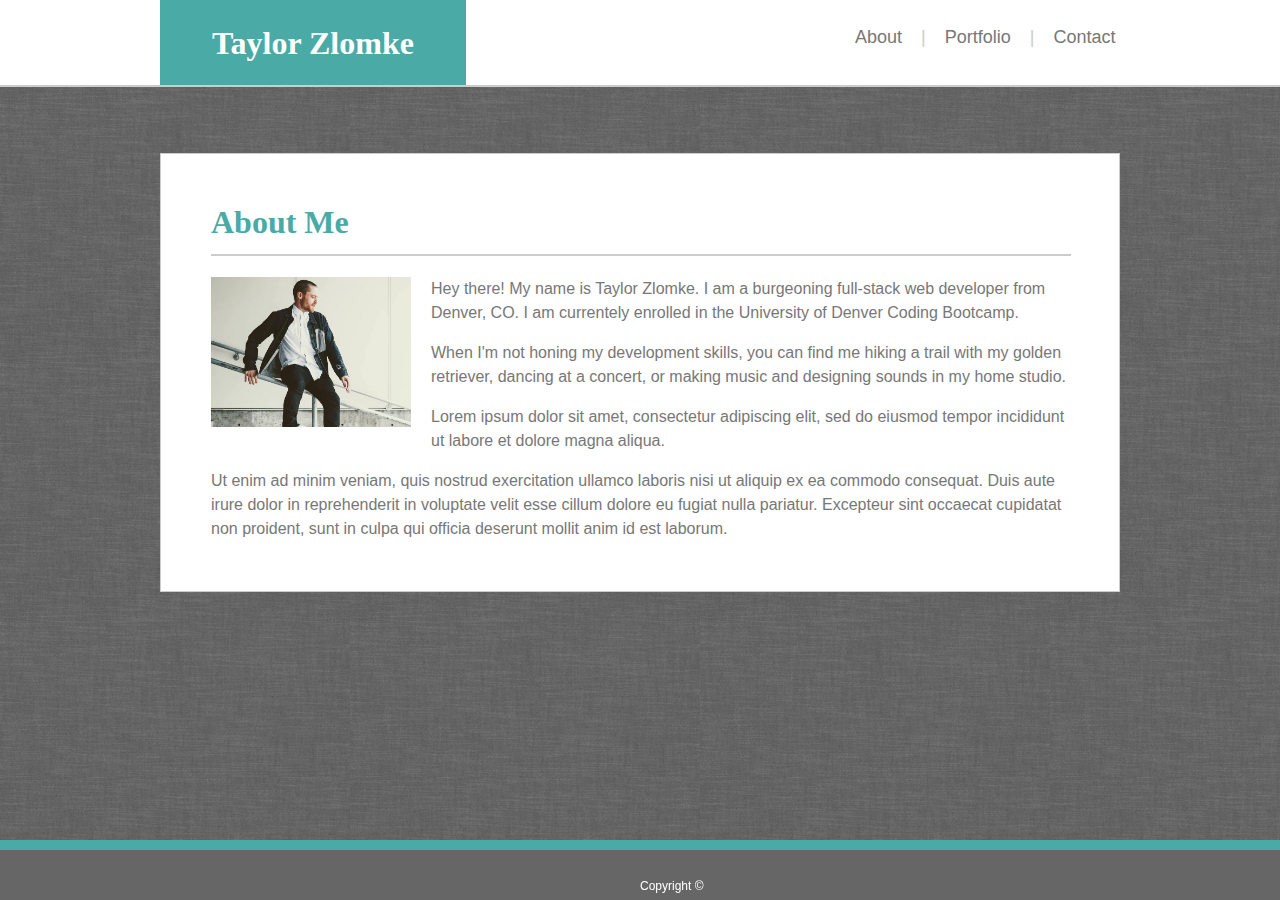
==== index.html @ 51023990 "progress" ====
<!DOCTYPE html>

<html lang="en">
    
    <head>
        <title>Taylor Zlomke | About Me</title>
        <link rel="stylesheet" href="assets/css/style.css">
    </head>

    <body>

        <header>
            <div class="head">
                <h1 class="name">Taylor Zlomke</h1>
                <div class="navigation">
                    <nav>
                        <a id="map" href="#">About</a><p class="map"> &ensp; | &ensp; </p>
                        <a id="map" href="#">Portfolio</a><p class="map"> &ensp; | &ensp; </p>
                        <a id="map" href="#">Contact</a>
                    </nav>
                </div>
            </div>
        </header>
        
        <br><br>

        <div class="main">
            <section class="content">
                <h1 class="subject">About Me</h1>

                <img class="profile" src="assets/images/profile_pic3.png" height=150 width=200>

                <div class="about">
                    <p>
                        Hey there! My name is Taylor Zlomke. I am a burgeoning full-stack web developer from Denver, CO. I am currentely enrolled in the University of Denver Coding Bootcamp.
                    </p>
                    <p>
                        When I'm not honing my development skills, you can find me hiking a trail with my golden retriever, dancing at a concert, or making music and designing sounds in my home studio.
                    </p>
                    <p>
                        Lorem ipsum dolor sit amet, consectetur adipiscing elit, sed do eiusmod tempor incididunt ut labore et dolore magna aliqua.
                    </p>
                    <p>
                        Ut enim ad minim veniam, quis nostrud exercitation ullamco laboris nisi ut aliquip ex ea commodo consequat. 
                        Duis aute irure dolor in reprehenderit in voluptate velit esse cillum dolore eu fugiat nulla pariatur. Excepteur sint occaecat cupidatat non proident, sunt in culpa qui officia deserunt mollit anim id est laborum.
                    </p>
                </div>
            </section>
        </div>

        <footer>
            <p class="copy">Copyright ©</p>
        </footer>

    </body>

</html>
---- assets/css/style.css ----
body {
    margin: 0px;
    padding: 0;
    position: relative;
    color: #777777;
    font-family: 'Arial', 'Helvetica Neue', Helvetica, sans-serif;
    background-image: url("../../assets/images/grey_wash_wall.png");
}

.head {
    width: 960px;
    margin: auto;
}

header {
    box-sizing: border-box;
    height: 87px;
    position: relative;
    background-color: #ffffff;
    border-bottom: solid 2px;
    border-color: #cccccc;
    overflow: auto;
}

.name {
    display: inline-block;
    padding: 25px 18px;
    width: 270px;
    margin-top: 0px;
    margin-bottom: 0px;
    position: relative;
    top: 0px;
    left: 0px;
    bottom: 0px;
    float: left;
    font-family: 'Georgia', Times, Times New Roman, serif;
    text-align: center;
    color: #ffffff;
    background-color: #4aaaa5;
}

nav {
    display: inline-block;
    float: right;
    width: 265px;
    height: 74px;
    line-height: 74px;
    white-space: nowrap;
    color: #cccccc;
    font-size: 18px;
}

#map:hover {
    color: #3D9994;
}

h1 {
    font-family: 'Georgia', Times, Times New Roman, serif;
    color: #4aaaa5;
}

.main {
    box-sizing: border-box;
    width: 960px;
    margin-left: auto;
    margin-right: auto;
    margin-top: 30px;
    padding: 20px;
    clear: both;
    background-color: #ffffff;
    border: solid 1px #cccccc;
}

.content {
    margin: 30px 30px;
}

.subject {
    height: 50px;
    width: 860px;
    border-bottom: solid 2px #cccccc;
}


.profile {
    float: left;
    margin-right: 20px;
    margin-bottom: 20px;
}

.map {
    display: inline;
}

a {
    text-decoration: none;
    color: #777777;
}

p {
    line-height: 1.5;
}

footer {
    width: 100%;
    position: fixed;
    bottom: 0px;
    clear: both;
    text-align: center;
    background-color: #666666;
    color: #ffffff;
    font-size: 10px;
    height: 50px;
    line-height: 50px;
    vertical-align: bottom;
    border-top: solid 10px;
    border-color:#4aaaa5;
}

.copy {
    display: inline;
    position: fixed;
    margin: 0;
    padding: 0;
    bottom: 5px;
    text-align: center;
    font-size: 12px;
}

form {
    line-height: 1.5;
    width: 855px;
}

.namemail {
    width: 100%;
}

textarea {
    width: 100%;
    height: 200px;
    border-color: #cccccc;
}

.button {
    position: relative;
    background-color: #4aaaa5;
    border: none;
    color: white;
    padding: 10px 20px;
    margin-top: 20px;
    width: 120px;
    height: 40px;
    font-size: 16px;
}

.namemail {
    height: 25px;
}

.button:hover {
    background-color: #666666;
}

.button:active {
    background-color: #666666;
    color: #4aaaa5;
}

.portfolioitems {
    position: relative;
}
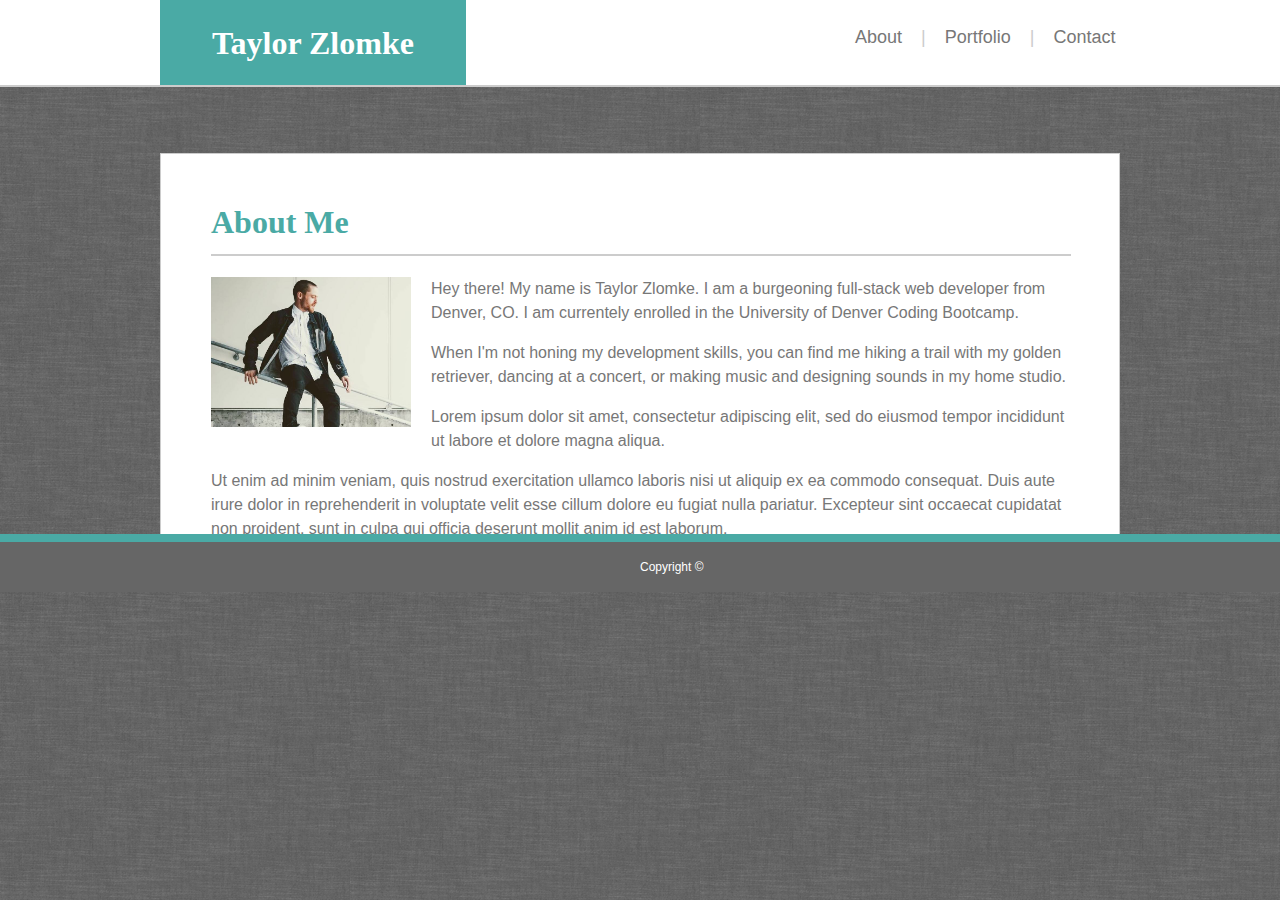
==== commit 801d4bd8: "progress2" ====
--- a/index.html
+++ b/index.html
@@ -31,16 +31,16 @@
                 <img class="profile" src="assets/images/profile_pic3.png" height=150 width=200>
 
                 <div class="about">
-                    <p>
+                    <p class="bio">
                         Hey there! My name is Taylor Zlomke. I am a burgeoning full-stack web developer from Denver, CO. I am currentely enrolled in the University of Denver Coding Bootcamp.
                     </p>
-                    <p>
+                    <p class="bio">
                         When I'm not honing my development skills, you can find me hiking a trail with my golden retriever, dancing at a concert, or making music and designing sounds in my home studio.
                     </p>
-                    <p>
+                    <p class="bio">
                         Lorem ipsum dolor sit amet, consectetur adipiscing elit, sed do eiusmod tempor incididunt ut labore et dolore magna aliqua.
                     </p>
-                    <p>
+                    <p class="bio">
                         Ut enim ad minim veniam, quis nostrud exercitation ullamco laboris nisi ut aliquip ex ea commodo consequat. 
                         Duis aute irure dolor in reprehenderit in voluptate velit esse cillum dolore eu fugiat nulla pariatur. Excepteur sint occaecat cupidatat non proident, sunt in culpa qui officia deserunt mollit anim id est laborum.
                     </p>
--- a/assets/css/style.css
+++ b/assets/css/style.css
@@ -2,9 +2,11 @@
     margin: 0px;
     padding: 0;
     position: relative;
+    height: auto;
     color: #777777;
     font-family: 'Arial', 'Helvetica Neue', Helvetica, sans-serif;
     background-image: url("../../assets/images/grey_wash_wall.png");
+    height: 100%;
 }
 
 .head {
@@ -65,6 +67,7 @@
     margin-left: auto;
     margin-right: auto;
     margin-top: 30px;
+    margin-bottom: 200px;
     padding: 20px;
     clear: both;
     background-color: #ffffff;
@@ -73,6 +76,7 @@
 
 .content {
     margin: 30px 30px;
+    height: auto;
 }
 
 .subject {
@@ -97,13 +101,14 @@
     color: #777777;
 }
 
-p {
+.bio {
     line-height: 1.5;
 }
 
 footer {
     width: 100%;
-    position: fixed;
+    position: absolute;
+    margin-top: 200px;
     bottom: 0px;
     clear: both;
     text-align: center;
@@ -113,16 +118,16 @@
     height: 50px;
     line-height: 50px;
     vertical-align: bottom;
-    border-top: solid 10px;
+    border-top: solid 8px;
     border-color:#4aaaa5;
 }
 
 .copy {
     display: inline;
-    position: fixed;
+    position: absolute;
     margin: 0;
     padding: 0;
-    bottom: 5px;
+    bottom: 0px;
     text-align: center;
     font-size: 12px;
 }
@@ -171,6 +176,44 @@
     position: relative;
 }
 
-
-
-
+.hangman{
+    position: relative;
+}
+
+.rpg {
+    position: relative;
+}
+
+.trivia {
+    position: relative;
+}
+
+.infoWidget {
+    position: relative;
+}
+
+.rockPaperScissors {
+    position: relative;
+}
+
+.text {
+    display: inline-block;
+    width: 275px;
+    position: absolute;
+    left: 0;
+    bottom: 10px;
+    color: white;
+    background-color: #4aaaa5;
+    text-align: center;
+    font-family: 'Georgia', Times, Times New Roman, serif;
+    font-size: 18px;
+}
+
+.pic {
+    display: inline-block;
+    margin-right: 40px;
+    margin-bottom: 60px;
+}
+
+
+
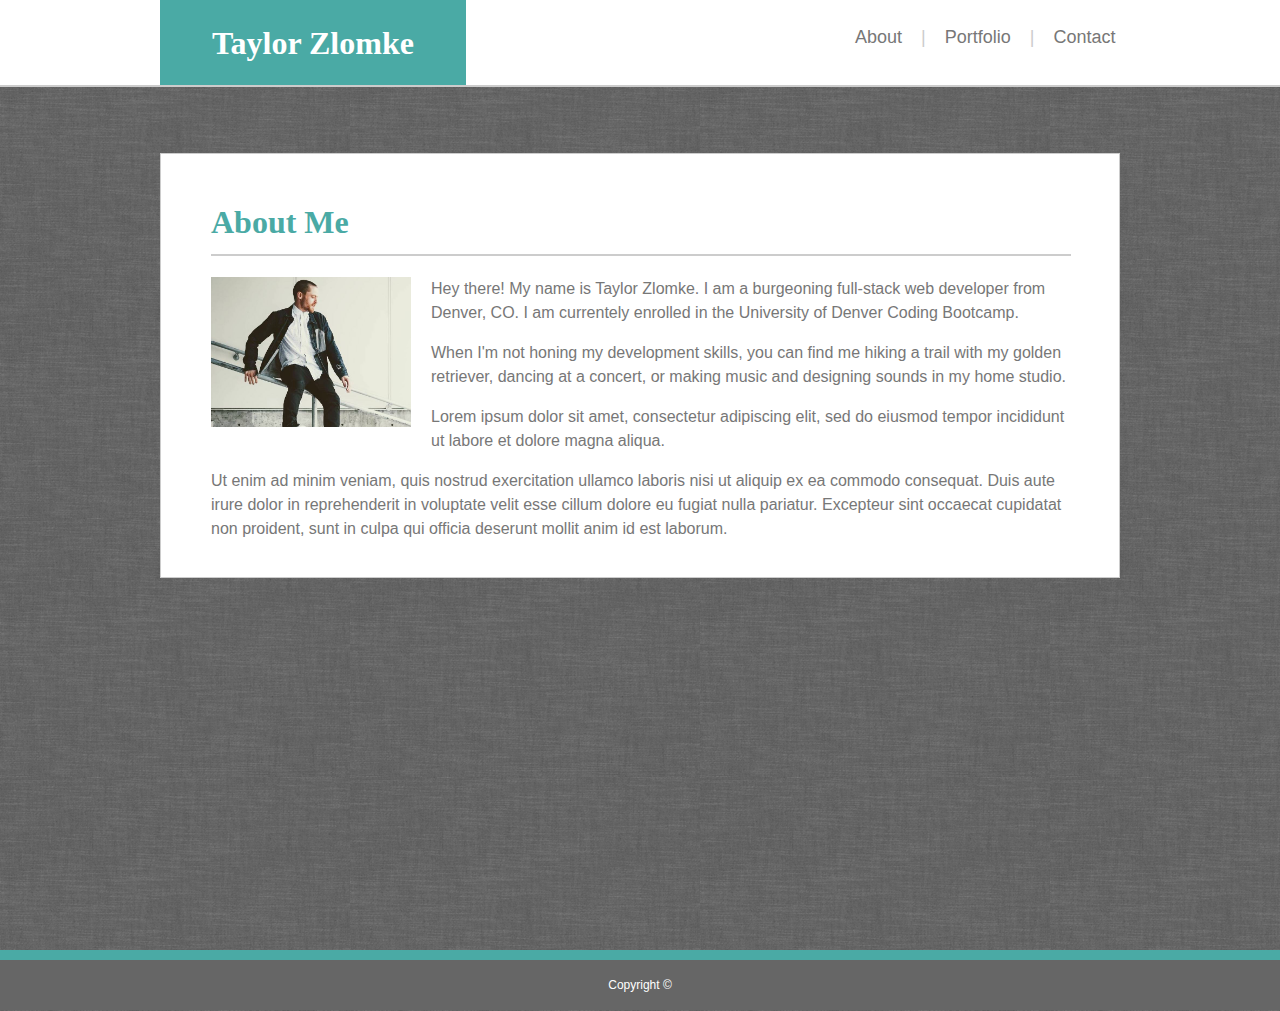
==== commit 0986d792: "progress3" ====
--- a/index.html
+++ b/index.html
@@ -1,27 +1,30 @@
 <!DOCTYPE html>
 
 <html lang="en">
-    
-    <head>
-        <title>Taylor Zlomke | About Me</title>
-        <link rel="stylesheet" href="assets/css/style.css">
-    </head>
 
-    <body>
+<head>
+    <title>Taylor Zlomke | About Me</title>
+    <link rel="stylesheet" href="assets/css/style.css">
+</head>
 
+<body>
+
+    <div class="wrapper">
         <header>
             <div class="head">
                 <h1 class="name">Taylor Zlomke</h1>
                 <div class="navigation">
                     <nav>
-                        <a id="map" href="#">About</a><p class="map"> &ensp; | &ensp; </p>
-                        <a id="map" href="#">Portfolio</a><p class="map"> &ensp; | &ensp; </p>
+                        <a id="map" href="#">About</a>
+                        <p class="map"> &ensp; | &ensp; </p>
+                        <a id="map" href="#">Portfolio</a>
+                        <p class="map"> &ensp; | &ensp; </p>
                         <a id="map" href="#">Contact</a>
                     </nav>
                 </div>
             </div>
         </header>
-        
+
         <br><br>
 
         <div class="main">
@@ -32,26 +35,35 @@
 
                 <div class="about">
                     <p class="bio">
-                        Hey there! My name is Taylor Zlomke. I am a burgeoning full-stack web developer from Denver, CO. I am currentely enrolled in the University of Denver Coding Bootcamp.
+                        Hey there! My name is Taylor Zlomke. I am a burgeoning full-stack web developer from Denver, CO. I
+                        am currentely enrolled in the University of Denver Coding Bootcamp.
                     </p>
                     <p class="bio">
-                        When I'm not honing my development skills, you can find me hiking a trail with my golden retriever, dancing at a concert, or making music and designing sounds in my home studio.
+                        When I'm not honing my development skills, you can find me hiking a trail with my golden retriever,
+                        dancing at a concert, or making music and designing sounds in my home studio.
                     </p>
                     <p class="bio">
-                        Lorem ipsum dolor sit amet, consectetur adipiscing elit, sed do eiusmod tempor incididunt ut labore et dolore magna aliqua.
+                        Lorem ipsum dolor sit amet, consectetur adipiscing elit, sed do eiusmod tempor incididunt ut labore
+                        et dolore magna aliqua.
                     </p>
                     <p class="bio">
-                        Ut enim ad minim veniam, quis nostrud exercitation ullamco laboris nisi ut aliquip ex ea commodo consequat. 
-                        Duis aute irure dolor in reprehenderit in voluptate velit esse cillum dolore eu fugiat nulla pariatur. Excepteur sint occaecat cupidatat non proident, sunt in culpa qui officia deserunt mollit anim id est laborum.
+                        Ut enim ad minim veniam, quis nostrud exercitation ullamco laboris nisi ut aliquip ex ea commodo
+                        consequat.
+                        Duis aute irure dolor in reprehenderit in voluptate velit esse cillum dolore eu fugiat nulla
+                        pariatur. Excepteur sint occaecat cupidatat non proident, sunt in culpa qui officia deserunt mollit
+                        anim id est laborum.
                     </p>
                 </div>
             </section>
         </div>
+        
+        <div class="push"></div>
+    </div>
 
-        <footer>
-            <p class="copy">Copyright ©</p>
-        </footer>
+    <div class="footer">
+        <p class="copy">Copyright ©</p>
+    </div>
 
-    </body>
+</body>
 
 </html>--- a/assets/css/style.css
+++ b/assets/css/style.css
@@ -1,3 +1,4 @@
+html,
 body {
     margin: 0px;
     padding: 0;
@@ -67,15 +68,19 @@
     margin-left: auto;
     margin-right: auto;
     margin-top: 30px;
-    margin-bottom: 200px;
+    margin-bottom: auto;
     padding: 20px;
     clear: both;
     background-color: #ffffff;
     border: solid 1px #cccccc;
+    min-height: 100%;
 }
 
 .content {
-    margin: 30px 30px;
+    margin-top: 30px;
+    margin-left: 30px;
+    margin-right: 30px;
+    margin-bottom: 0px;
     height: auto;
 }
 
@@ -105,11 +110,20 @@
     line-height: 1.5;
 }
 
-footer {
+.wrapper {
+    min-height: 100%;
+    margin: 0 auto -50px;
+}
+
+.footer,
+.push {
+    height: 50px;
+}
+
+.footer {
     width: 100%;
-    position: absolute;
-    margin-top: 200px;
-    bottom: 0px;
+    margin-top: 100px;
+    bottom: 0;
     clear: both;
     text-align: center;
     background-color: #666666;
@@ -118,16 +132,15 @@
     height: 50px;
     line-height: 50px;
     vertical-align: bottom;
-    border-top: solid 8px;
-    border-color:#4aaaa5;
+    border-top: solid 10px;
+    border-color: #4aaaa5;
 }
 
 .copy {
     display: inline;
-    position: absolute;
     margin: 0;
     padding: 0;
-    bottom: 0px;
+    bottom: 5px;
     text-align: center;
     font-size: 12px;
 }
@@ -176,7 +189,7 @@
     position: relative;
 }
 
-.hangman{
+.hangman {
     position: relative;
 }
 
@@ -215,5 +228,14 @@
     margin-bottom: 60px;
 }
 
-
-
+.imagelink {
+    opacity: .5;
+}
+
+.imagelink:hover {
+    opacity: 1;
+}
+
+.imagelink:active {
+    opacity: 1;
+}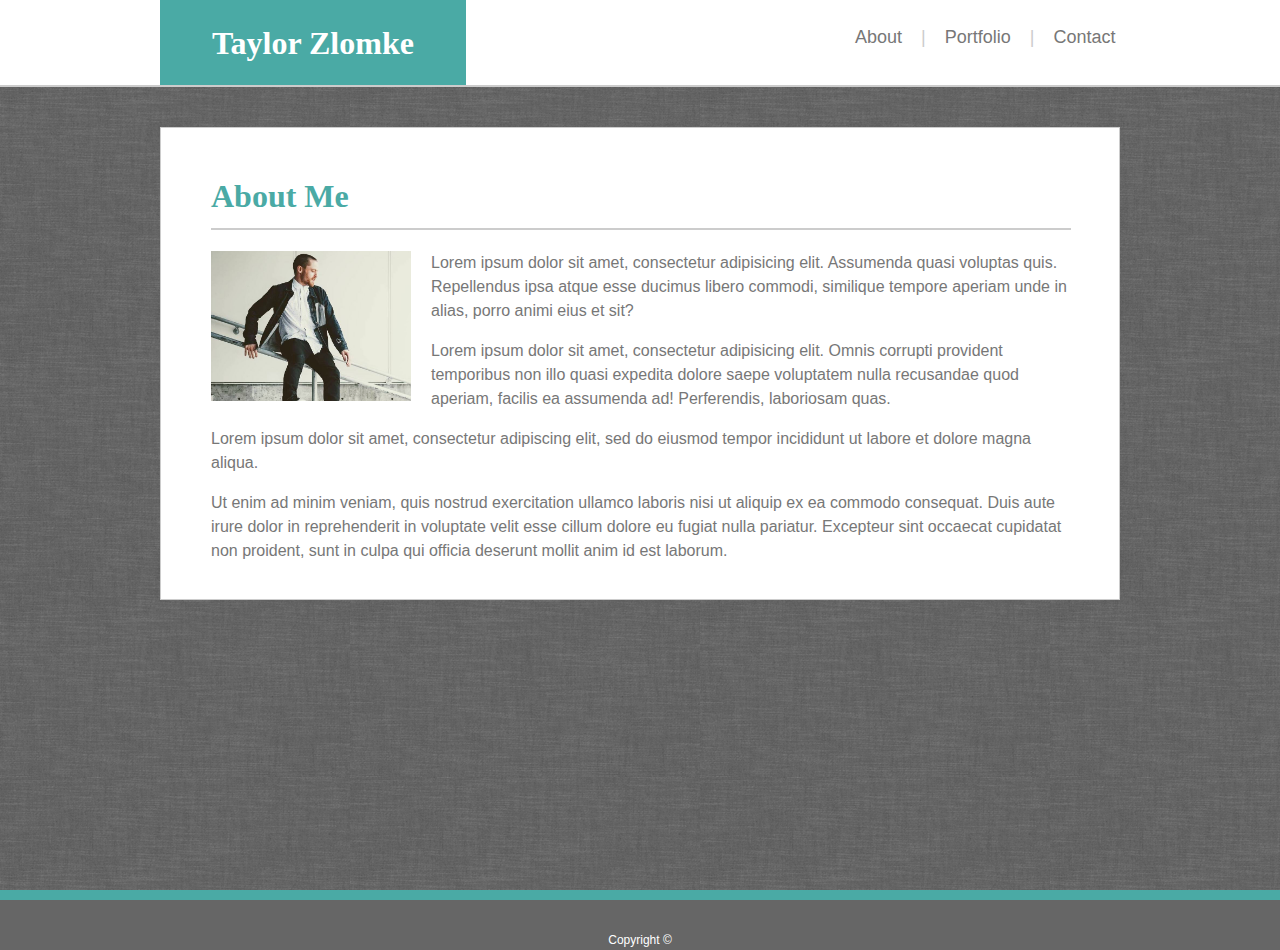
==== commit 9244cc80: "final" ====
--- a/index.html
+++ b/index.html
@@ -25,8 +25,6 @@
             </div>
         </header>
 
-        <br><br>
-
         <div class="main">
             <section class="content">
                 <h1 class="subject">About Me</h1>
@@ -35,12 +33,13 @@
 
                 <div class="about">
                     <p class="bio">
-                        Hey there! My name is Taylor Zlomke. I am a burgeoning full-stack web developer from Denver, CO. I
-                        am currentely enrolled in the University of Denver Coding Bootcamp.
+                        Lorem ipsum dolor sit amet, consectetur adipisicing elit. Assumenda quasi voluptas quis. Repellendus ipsa 
+                        atque esse ducimus libero commodi, similique tempore aperiam unde in alias, porro animi eius et sit?
                     </p>
                     <p class="bio">
-                        When I'm not honing my development skills, you can find me hiking a trail with my golden retriever,
-                        dancing at a concert, or making music and designing sounds in my home studio.
+                        Lorem ipsum dolor sit amet, consectetur adipisicing elit. Omnis corrupti provident temporibus non illo 
+                        quasi expedita dolore saepe voluptatem nulla recusandae quod aperiam, facilis ea assumenda ad! Perferendis, 
+                        laboriosam quas.
                     </p>
                     <p class="bio">
                         Lorem ipsum dolor sit amet, consectetur adipiscing elit, sed do eiusmod tempor incididunt ut labore
@@ -56,7 +55,7 @@
                 </div>
             </section>
         </div>
-        
+
         <div class="push"></div>
     </div>
 
--- a/assets/css/style.css
+++ b/assets/css/style.css
@@ -67,8 +67,7 @@
     width: 960px;
     margin-left: auto;
     margin-right: auto;
-    margin-top: 30px;
-    margin-bottom: auto;
+    margin-top: 40px;
     padding: 20px;
     clear: both;
     background-color: #ffffff;
@@ -122,7 +121,7 @@
 
 .footer {
     width: 100%;
-    margin-top: 100px;
+    margin-top: 40px;
     bottom: 0;
     clear: both;
     text-align: center;
@@ -134,15 +133,19 @@
     vertical-align: bottom;
     border-top: solid 10px;
     border-color: #4aaaa5;
+    display: block;
 }
 
 .copy {
-    display: inline;
+    display: inline-block;
+    position: relative;
+    line-height: 0;
     margin: 0;
     padding: 0;
-    bottom: 5px;
+    bottom: 10px;
     text-align: center;
     font-size: 12px;
+    vertical-align: bottom;
 }
 
 form {
